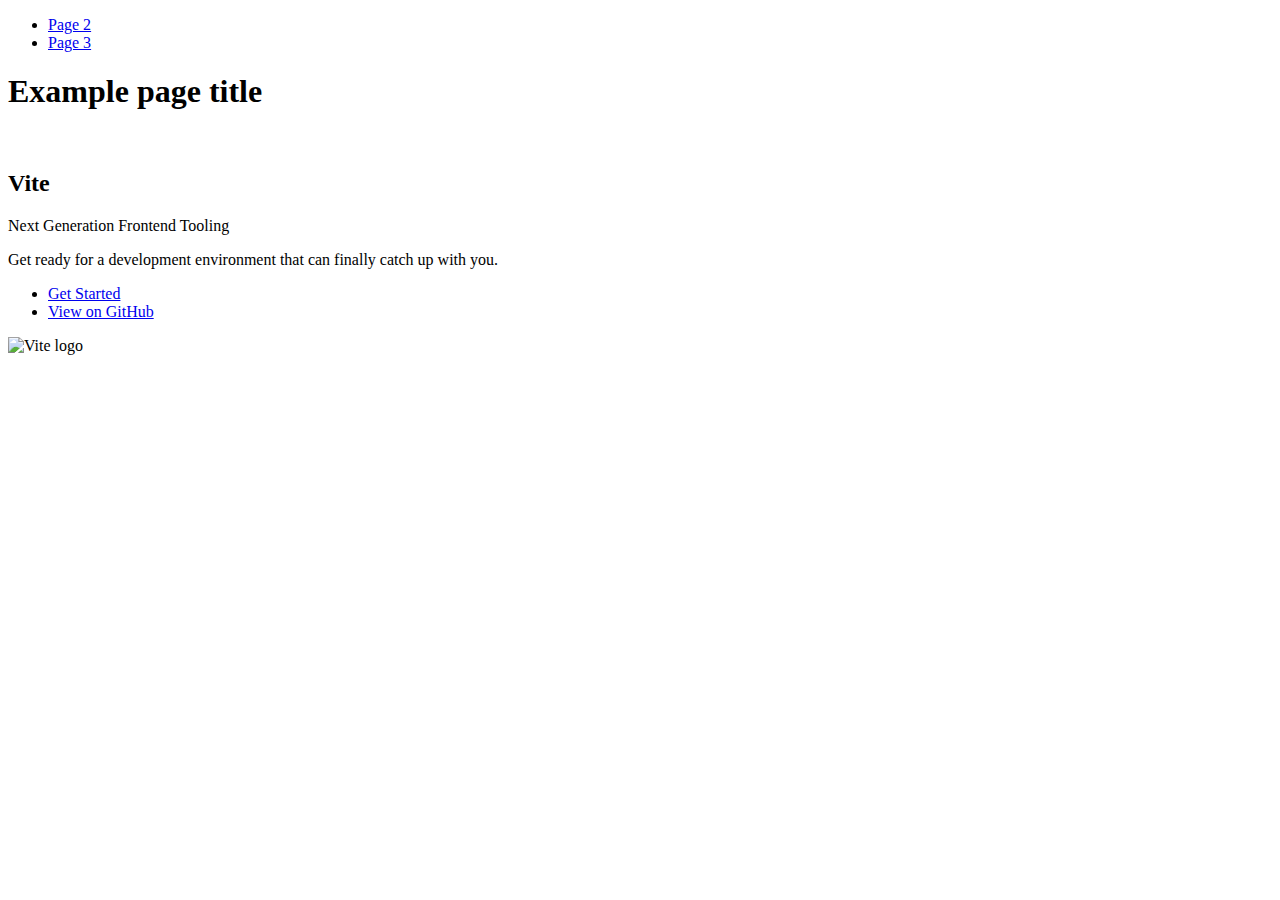
==== index.html @ 91037a6e "Deploying to gh-pages from @ TanyaJulieva/goit-js-hw-10@c72812556aff9eb6df00076074139258f60eef01 🚀" ====
<!DOCTYPE html>
<html lang="en">
  <head>
    <meta charset="UTF-8" />
    <link rel="icon" type="image/svg+xml" href="/goit-js-hw-10/favicon.svg" />
    <meta name="viewport" content="width=device-width, initial-scale=1.0" />
    <title>Vanilla App Template</title>
    
    <script type="module" crossorigin src="/goit-js-hw-10/commonHelpers.js"></script>
    <link rel="stylesheet" href="/goit-js-hw-10/assets/index-10c40100.css">
  </head>
  <body>
    <header class="header">
  <nav class="nav">
    <ul class="nav-list">
      <li class="nav-item">
        <a href="./page-2.html" class="nav-link">Page 2</a>
      </li>

      <li class="nav-item">
        <a href="./page-3.html" class="nav-link">Page 3</a>
      </li>
    </ul>
  </nav>
</header>


    <section>
      <h1>Example page title</h1>
      <!-- Path to images as from index.html file -->
      <img src="/goit-js-hw-10/assets/javascript-8dac5379.svg" alt="" />
    </section>

    <!-- Loads the specified .html file -->
    <section class="vite-promo">
  <div class="container">
    <div class="wrapper">
      <h2 class="title">
        <span class="gradient">Vite</span>
      </h2>
      <p class="text">Next Generation Frontend Tooling</p>
      <p class="tagline">
        Get ready for a development environment that can finally catch up with
        you.
      </p>

      <ul class="actions">
        <li class="action">
          <a
            class="link"
            href="https://vitejs.dev/guide/"
            target="_blank"
            rel="noopener noreferrer"
            >Get Started</a
          >
        </li>
        <li class="action">
          <a
            class="link"
            href="https://github.com/vitejs/vite"
            target="_blank"
            rel="noopener noreferrer"
            >View on GitHub</a
          >
        </li>
      </ul>
    </div>

    <div class="thumb">
      <!-- Path to images as from index.html file -->
      <img
        class="pic"
        src="/goit-js-hw-10/assets/vite-logo-51249ca9.png"
        alt="Vite logo"
        width="640"
        height="640"
      />
    </div>
  </div>
</section>


    
  </body>
</html>
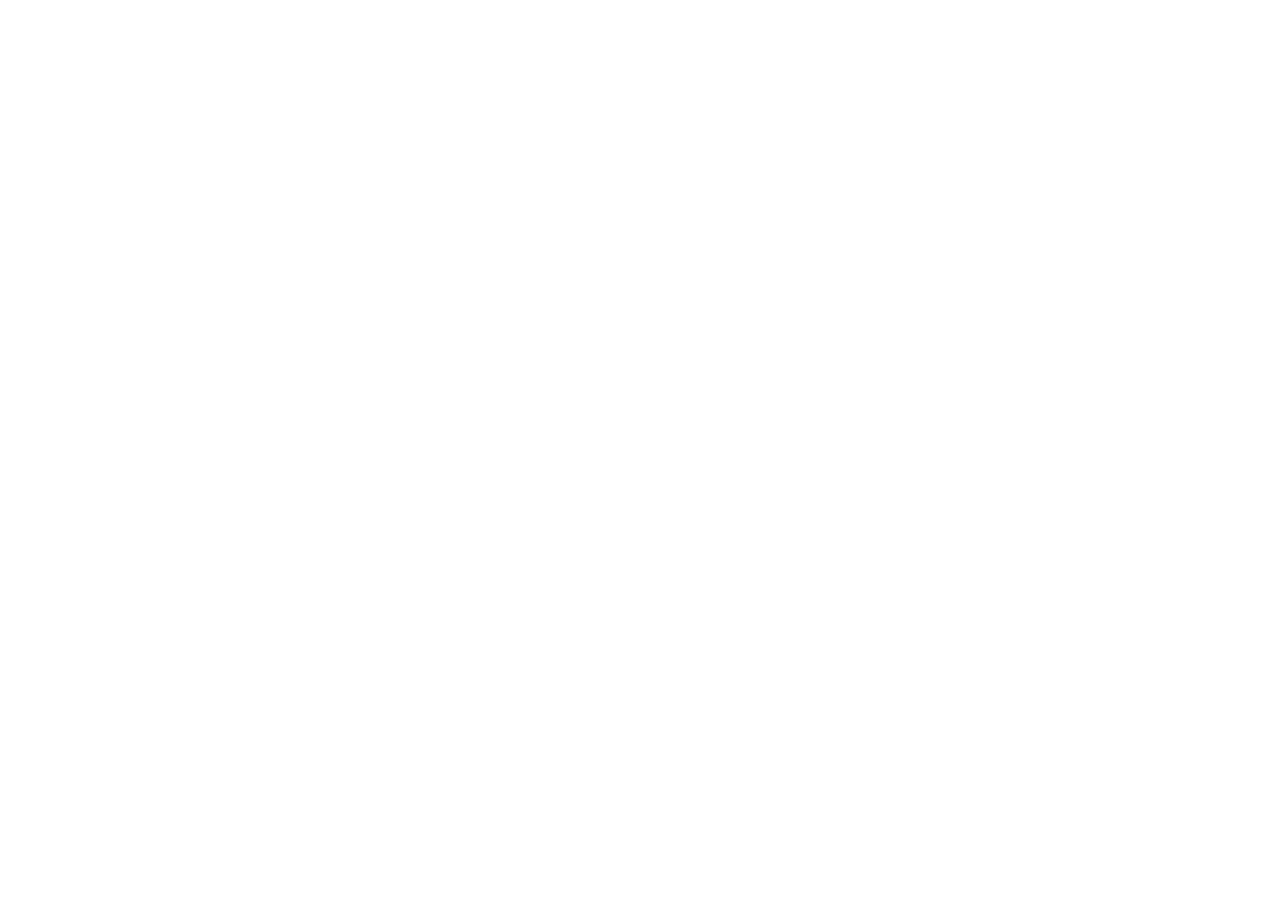
==== commit 808e4a2c: "Deploying to gh-pages from @ TanyaJulieva/goit-js-hw-10@3db3b7bba46b5338435e0bb2eb4a237f5d049702 🚀" ====
--- a/index.html
+++ b/index.html
@@ -6,80 +6,10 @@
     <meta name="viewport" content="width=device-width, initial-scale=1.0" />
     <title>Vanilla App Template</title>
     
-    <script type="module" crossorigin src="/goit-js-hw-10/commonHelpers.js"></script>
     <link rel="stylesheet" href="/goit-js-hw-10/assets/index-10c40100.css">
   </head>
   <body>
-    <header class="header">
-  <nav class="nav">
-    <ul class="nav-list">
-      <li class="nav-item">
-        <a href="./page-2.html" class="nav-link">Page 2</a>
-      </li>
+   
 
-      <li class="nav-item">
-        <a href="./page-3.html" class="nav-link">Page 3</a>
-      </li>
-    </ul>
-  </nav>
-</header>
-
-
-    <section>
-      <h1>Example page title</h1>
-      <!-- Path to images as from index.html file -->
-      <img src="/goit-js-hw-10/assets/javascript-8dac5379.svg" alt="" />
-    </section>
-
-    <!-- Loads the specified .html file -->
-    <section class="vite-promo">
-  <div class="container">
-    <div class="wrapper">
-      <h2 class="title">
-        <span class="gradient">Vite</span>
-      </h2>
-      <p class="text">Next Generation Frontend Tooling</p>
-      <p class="tagline">
-        Get ready for a development environment that can finally catch up with
-        you.
-      </p>
-
-      <ul class="actions">
-        <li class="action">
-          <a
-            class="link"
-            href="https://vitejs.dev/guide/"
-            target="_blank"
-            rel="noopener noreferrer"
-            >Get Started</a
-          >
-        </li>
-        <li class="action">
-          <a
-            class="link"
-            href="https://github.com/vitejs/vite"
-            target="_blank"
-            rel="noopener noreferrer"
-            >View on GitHub</a
-          >
-        </li>
-      </ul>
-    </div>
-
-    <div class="thumb">
-      <!-- Path to images as from index.html file -->
-      <img
-        class="pic"
-        src="/goit-js-hw-10/assets/vite-logo-51249ca9.png"
-        alt="Vite logo"
-        width="640"
-        height="640"
-      />
-    </div>
-  </div>
-</section>
-
-
-    
   </body>
 </html>
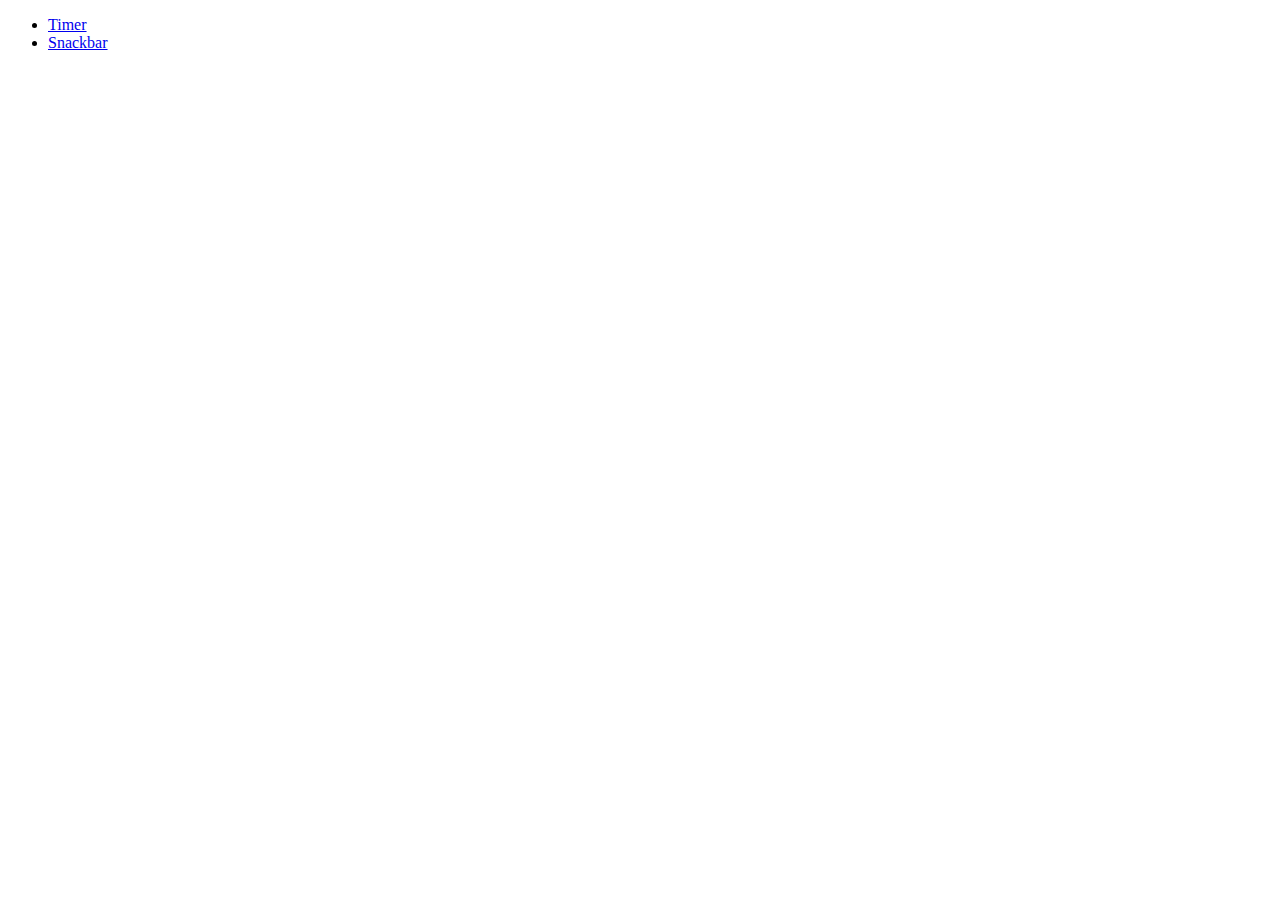
==== commit 84f21bdd: "Deploying to gh-pages from @ TanyaJulieva/goit-js-hw-10@8ab0e952ba8ad2cb4603dc4676d3af298f7c29a3 🚀" ====
--- a/index.html
+++ b/index.html
@@ -2,14 +2,19 @@
 <html lang="en">
   <head>
     <meta charset="UTF-8" />
-    <link rel="icon" type="image/svg+xml" href="/goit-js-hw-10/favicon.svg" />
+    <link rel="icon" type="image/svg+xml" href="/favicon.svg" />
     <meta name="viewport" content="width=device-width, initial-scale=1.0" />
     <title>Vanilla App Template</title>
     
     <link rel="stylesheet" href="/goit-js-hw-10/assets/index-10c40100.css">
   </head>
   <body>
-   
+   <nav>
+    <ul>
+      <li><a href="1-timer.html">Timer</a></li>
+      <li><a href="2-snackbar.html">Snackbar</a></li>
+    </ul>
+   </nav>
 
   </body>
 </html>
